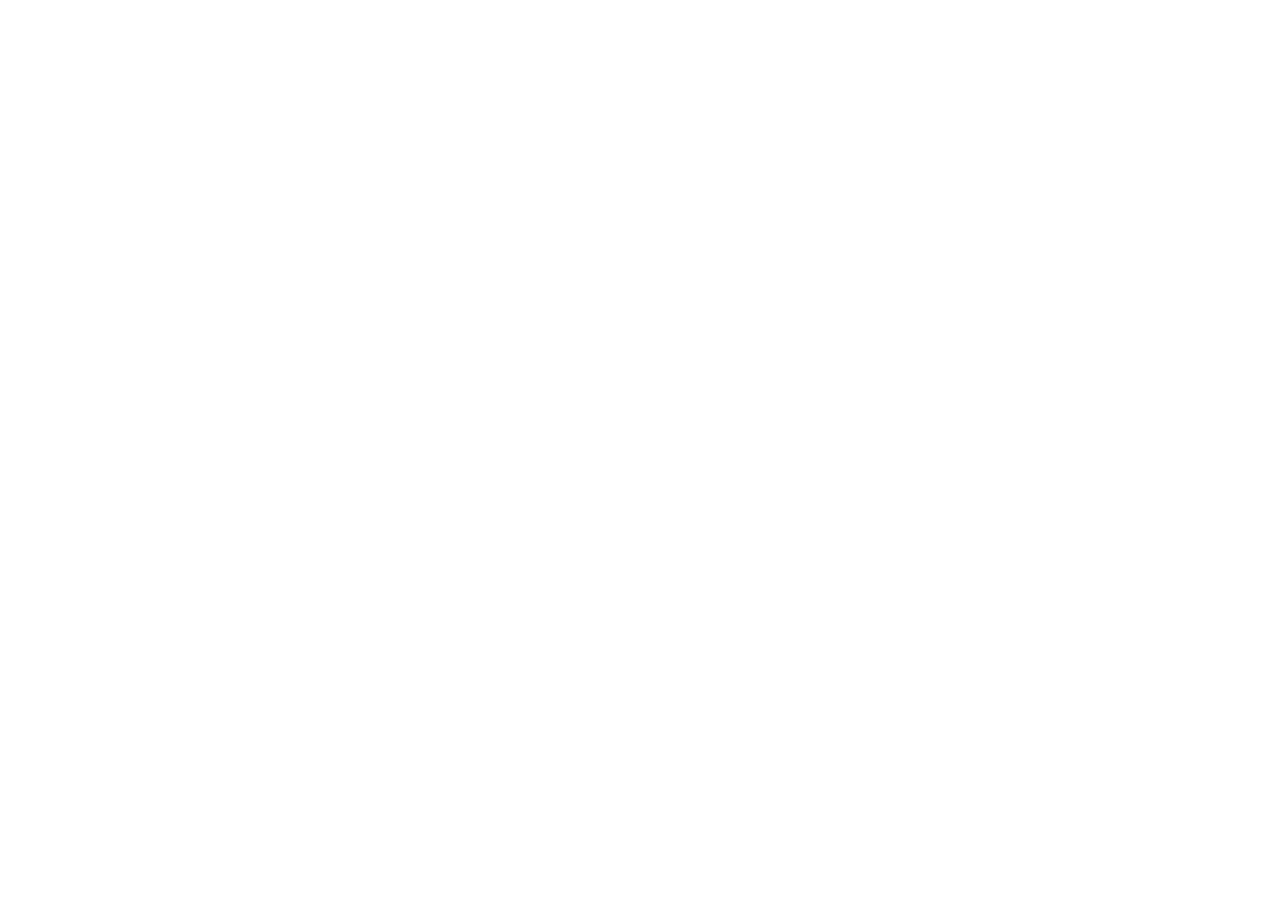
==== admin/index.html @ 3fa5c3c7 "feat(admin): setup Sveltia CMS config and panel correctly" ====
<!DOCTYPE html>
<html>

<head>
    <meta charset="utf-8" />
    <meta name="viewport" content="width=device-width, initial-scale=1.0" />
    <title>BRWAX Admin Panel</title>
</head>

<body>
    <!-- Include Sveltia CMS -->
    <script type="module" src="https://unpkg.com/@sveltia/cms/dist/sveltia-cms.js"></script>
</body>

</html>
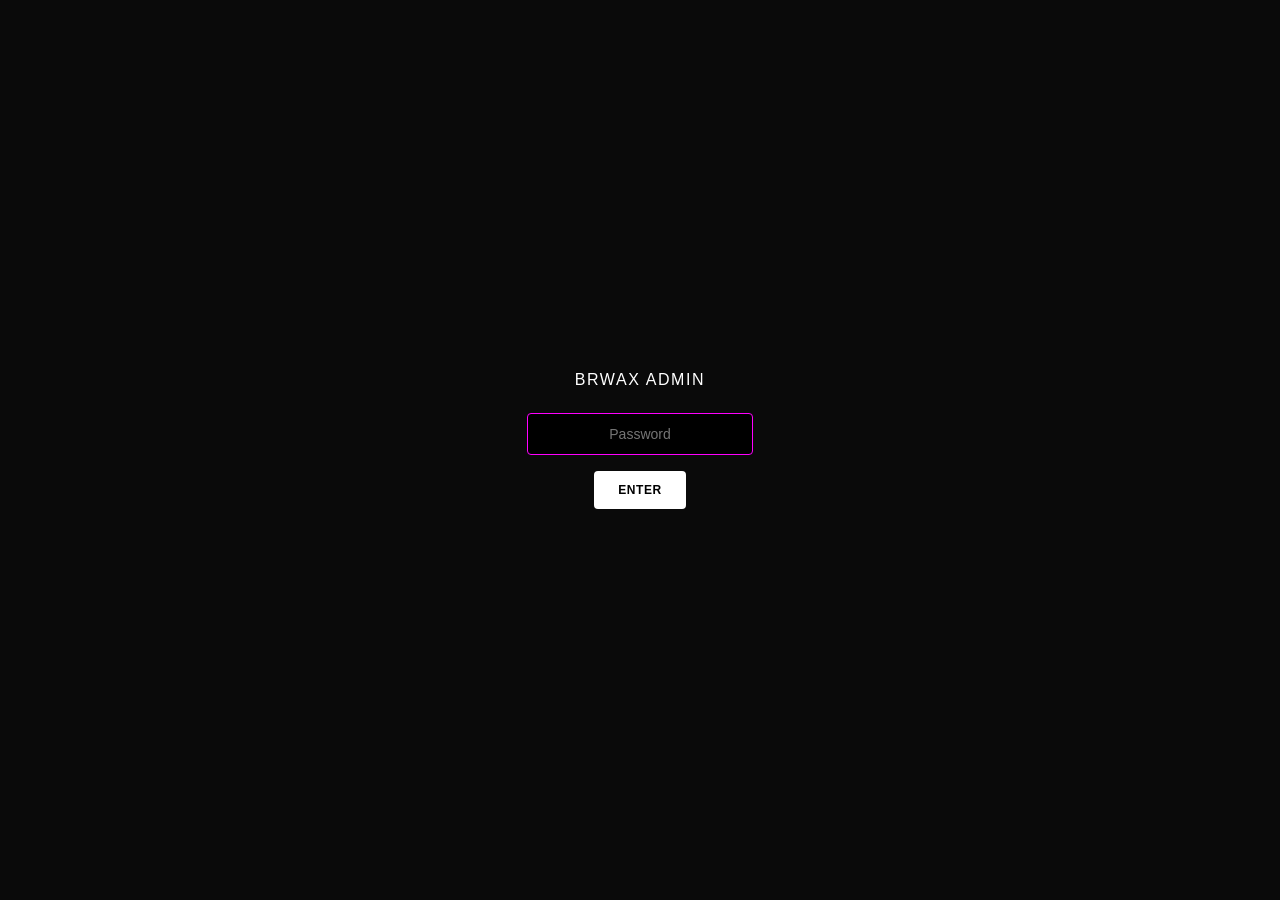
==== commit d97588f5: "feat: add client-side password protection to admin page" ====
--- a/admin/index.html
+++ b/admin/index.html
@@ -4,12 +4,105 @@
 <head>
     <meta charset="utf-8" />
     <meta name="viewport" content="width=device-width, initial-scale=1.0" />
-    <title>BRWAX Admin Panel</title>
+    <title>BRWAX Admin</title>
+    <style>
+        body {
+            margin: 0;
+            background: #0a0a0a;
+            color: #fff;
+            font-family: 'Inter', sans-serif;
+            display: flex;
+            align-items: center;
+            justify-content: center;
+            height: 100vh;
+            overflow: hidden;
+        }
+
+        #auth-screen {
+            text-align: center;
+        }
+
+        #auth-screen h1 {
+            font-size: 16px;
+            letter-spacing: 0.1em;
+            font-weight: 500;
+            text-transform: uppercase;
+            margin-bottom: 24px;
+        }
+
+        input {
+            padding: 12px;
+            font-size: 14px;
+            border: 1px solid #333;
+            background: #000;
+            color: #fff;
+            border-radius: 4px;
+            outline: none;
+            text-align: center;
+            width: 200px;
+        }
+
+        input:focus {
+            border-color: #ff00ff;
+        }
+
+        button {
+            margin-top: 16px;
+            padding: 12px 24px;
+            background: #fff;
+            color: #000;
+            border: none;
+            font-weight: bold;
+            cursor: pointer;
+            border-radius: 4px;
+            text-transform: uppercase;
+            letter-spacing: 0.05em;
+            font-size: 12px;
+        }
+
+        button:hover {
+            background: #ff00ff;
+            color: #fff;
+        }
+
+        #error-msg {
+            color: #ff00ff;
+            font-size: 12px;
+            margin-top: 16px;
+            opacity: 0;
+        }
+    </style>
 </head>
 
 <body>
-    <!-- Include Sveltia CMS -->
-    <script type="module" src="https://unpkg.com/@sveltia/cms/dist/sveltia-cms.js"></script>
+
+    <div id="auth-screen">
+        <h1>BRWAX Admin</h1>
+        <input type="password" id="pw-input" placeholder="Password" autofocus><br>
+        <button onclick="checkPw()">Enter</button>
+        <div id="error-msg">Incorrect Password</div>
+    </div>
+
+    <script>
+        // Simple client-side protection (real security is handled by GitHub Auth in CMS)
+        function checkPw() {
+            var pw = document.getElementById('pw-input').value;
+            if (pw === 'brwax2026') {
+                document.getElementById('auth-screen').style.display = 'none';
+                var script = document.createElement('script');
+                script.type = 'module';
+                script.src = 'https://unpkg.com/@sveltia/cms/dist/sveltia-cms.js';
+                document.body.appendChild(script);
+            } else {
+                document.getElementById('error-msg').style.opacity = '1';
+                setTimeout(() => document.getElementById('error-msg').style.opacity = '0', 2000);
+            }
+        }
+
+        document.getElementById('pw-input').addEventListener('keypress', function (e) {
+            if (e.key === 'Enter') checkPw();
+        });
+    </script>
 </body>
 
 </html>
